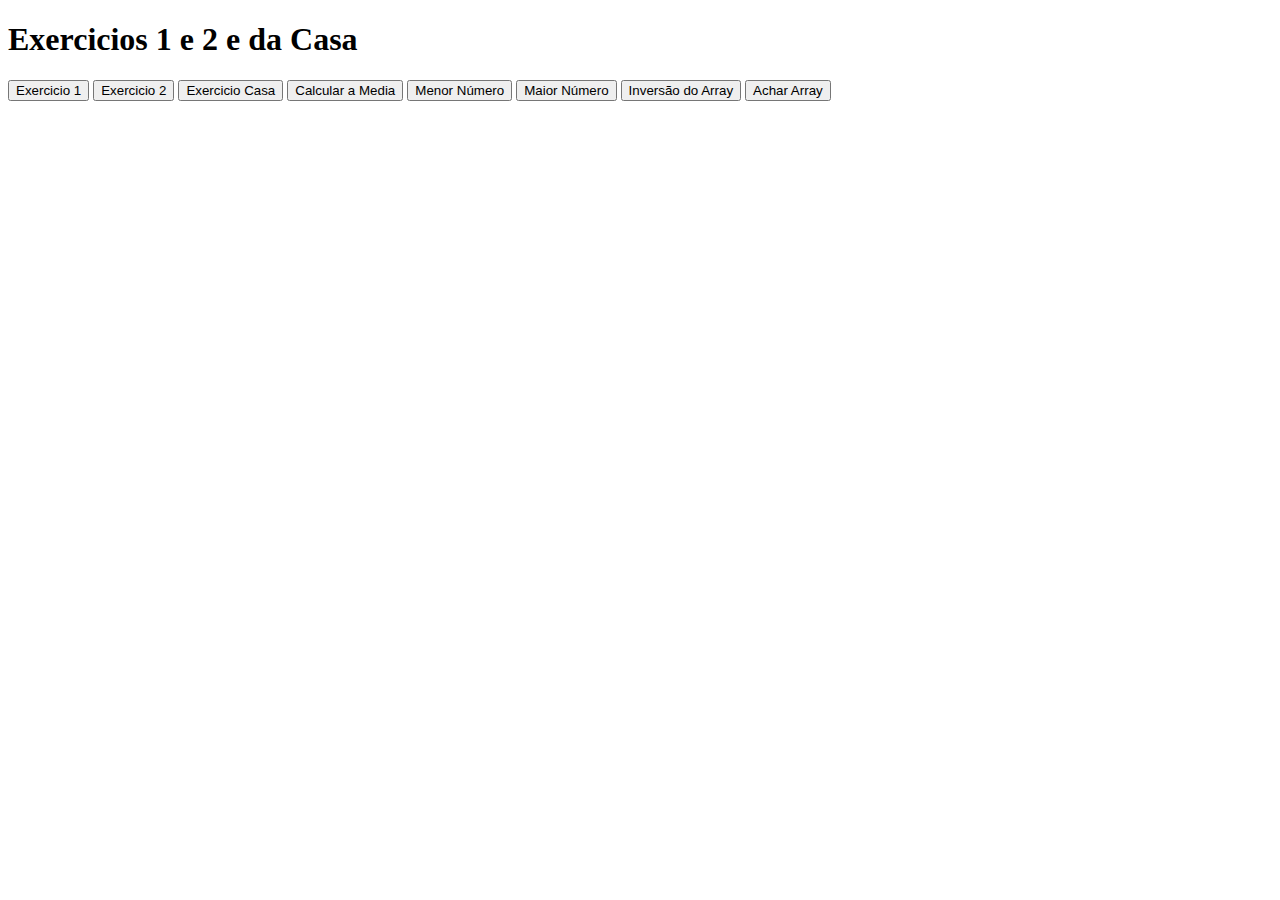
==== index.html @ 30560bf2 "ex e ex casa" ====
<!DOCTYPE html>
<html lang="en">

<head>
    <meta charset="UTF-8">
    <meta http-equiv="X-UA-Compatible" content="IE=edge">
    <meta name="viewport" content="width=device-width, initial-scale=1.0">
    <title>Document</title>
</head>

<body>
    <h1>Exercicios 1 e 2 e da Casa</h1>

    <a href="ex1.html"><button>Exercicio 1</button></a>
    <a href="ex2.html"><button>Exercicio 2</button></a>
    <a href="exPares.html"><button>Exercicio Casa</button></a>
    <a href="exCalcMedia.html"><button>Calcular a Media</button></a>
    <a href="exMenorNumero.html"><button>Menor Número</button></a>
    <a href="exMaiorNumero.html"><button>Maior Número</button></a>
    <a href="inverterArray.html"><button>Inversão do Array</button></a>
    <a href="exAcharArray.html"><button>Achar Array</button></a>

</body>

</html>
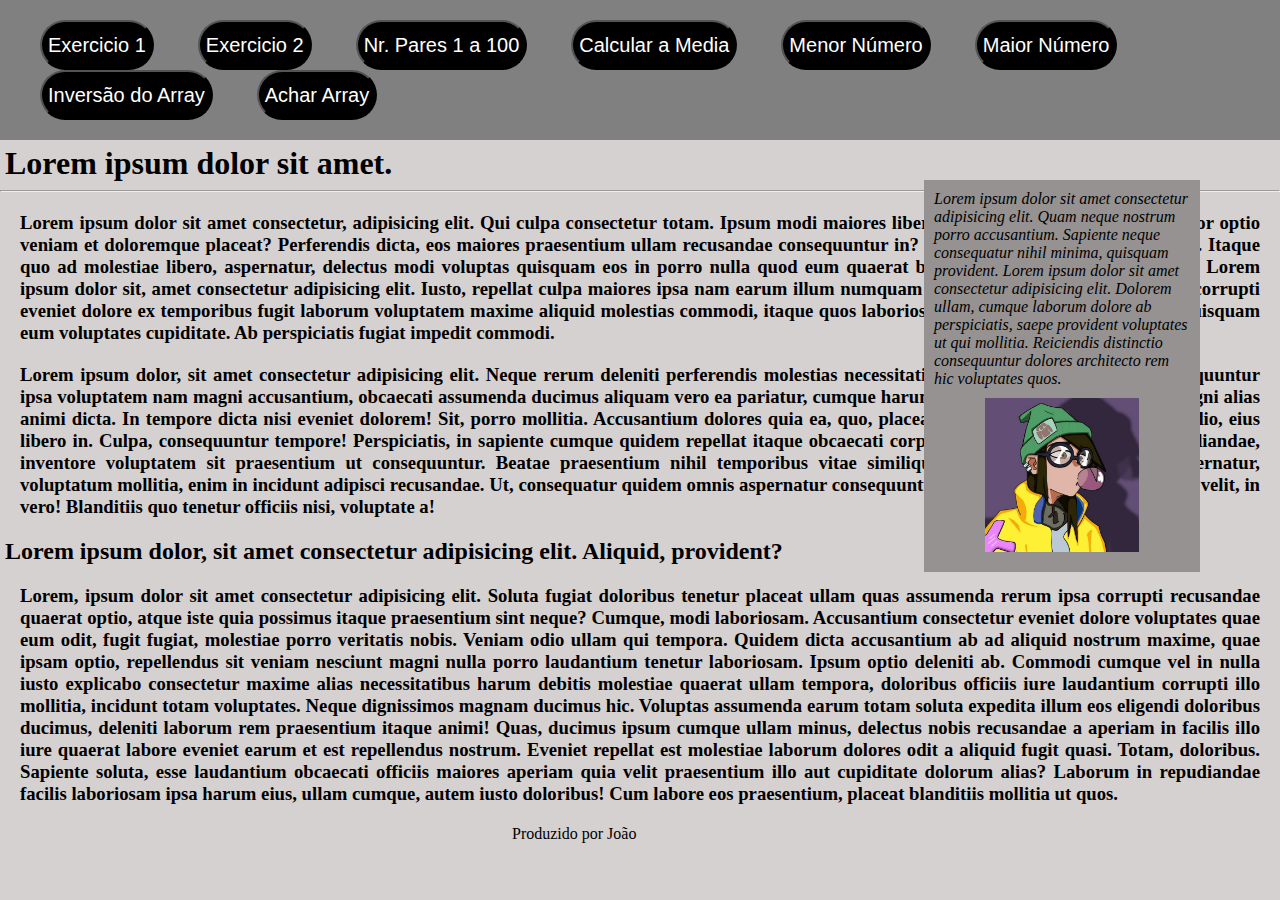
==== commit b473e88a: "estilizando a pagina" ====
--- a/index.html
+++ b/index.html
@@ -5,20 +5,82 @@
     <meta charset="UTF-8">
     <meta http-equiv="X-UA-Compatible" content="IE=edge">
     <meta name="viewport" content="width=device-width, initial-scale=1.0">
-    <title>Document</title>
+    <link rel="stylesheet" href="style.css">
+    <script src="main.js"></script>
+    <title>Página Inicial</title>
 </head>
 
 <body>
-    <h1>Exercicios 1 e 2 e da Casa</h1>
+    <header>
+        <nav id="nav">
+            <a href="ex1.html"><button class="btnNav">Exercicio 1</button></a>
+            <a href="ex2.html"><button class="btnNav">Exercicio 2</button></a>
+            <a href="exPares.html"><button class="btnNav">Nr. Pares 1 a 100</button></a>
+            <a href="exCalcMedia.html"><button class="btnNav">Calcular a Media</button></a>
+            <a href="exMenorNumero.html"><button class="btnNav">Menor Número</button></a>
+            <a href="exMaiorNumero.html"><button class="btnNav">Maior Número</button></a>
+            <a href="inverterArray.html"><button class="btnNav">Inversão do Array</button></a>
+            <a href="exAcharArray.html"><button class="btnNav">Achar Array</button></a>
+        </nav>
+    </header>
 
-    <a href="ex1.html"><button>Exercicio 1</button></a>
-    <a href="ex2.html"><button>Exercicio 2</button></a>
-    <a href="exPares.html"><button>Exercicio Casa</button></a>
-    <a href="exCalcMedia.html"><button>Calcular a Media</button></a>
-    <a href="exMenorNumero.html"><button>Menor Número</button></a>
-    <a href="exMaiorNumero.html"><button>Maior Número</button></a>
-    <a href="inverterArray.html"><button>Inversão do Array</button></a>
-    <a href="exAcharArray.html"><button>Achar Array</button></a>
+    <main>
+        <h1 class="tittle">Lorem ipsum dolor sit amet.</h1>
+        <hr>
+        <h3 class="conteudo">Lorem ipsum dolor sit amet consectetur, adipisicing elit. Qui culpa consectetur totam.
+            Ipsum modi maiores
+            libero tempora enim eveniet, nihil error optio veniam et doloremque placeat? Perferendis dicta, eos maiores
+            praesentium ullam recusandae consequuntur in? Maiores assumenda aliquam alias. Itaque quo ad molestiae
+            libero, aspernatur, delectus modi voluptas quisquam eos in porro nulla quod eum quaerat beatae. Recusandae,
+            mollitia unde. Lorem ipsum dolor sit, amet consectetur adipisicing elit. Iusto, repellat culpa maiores ipsa
+            nam earum illum numquam ex ea fugit voluptates? Deserunt corrupti eveniet dolore ex temporibus fugit laborum
+            voluptatem maxime aliquid molestias commodi, itaque quos laboriosam rem porro corporis deleniti quisquam eum
+            voluptates cupiditate. Ab perspiciatis fugiat impedit commodi. </h3>
+        <h3 class="conteudo">Lorem ipsum dolor, sit amet consectetur adipisicing elit. Neque rerum deleniti perferendis
+            molestias necessitatibus illo perspiciatis debitis consequuntur ipsa voluptatem nam magni accusantium,
+            obcaecati assumenda ducimus aliquam vero ea pariatur, cumque harum. Quis soluta architecto enim magni alias
+            animi dicta. In tempore dicta nisi eveniet dolorem! Sit, porro mollitia. Accusantium dolores quia ea, quo,
+            placeat temporibus nulla repellendus odio, eius libero in. Culpa, consequuntur tempore! Perspiciatis, in
+            sapiente cumque quidem repellat itaque obcaecati corporis, veritatis necessitatibus repudiandae, inventore
+            voluptatem sit praesentium ut consequuntur. Beatae praesentium nihil temporibus vitae similique doloremque
+            quam fugiat aspernatur, voluptatum mollitia, enim in incidunt adipisci recusandae. Ut, consequatur quidem
+            omnis aspernatur consequuntur nihil magni accusantium, culpa velit, in vero! Blanditiis quo tenetur officiis
+            nisi, voluptate a! </h3>
+    </main>
+
+    <article>
+        <h2 class="tittle">Lorem ipsum dolor, sit amet consectetur adipisicing elit. Aliquid, provident?</h2>
+        <h3 class="conteudo">Lorem, ipsum dolor sit amet consectetur adipisicing elit. Soluta fugiat doloribus tenetur
+            placeat ullam quas assumenda rerum ipsa corrupti recusandae quaerat optio, atque iste quia possimus itaque
+            praesentium sint neque? Cumque, modi laboriosam. Accusantium consectetur eveniet dolore voluptates quae eum
+            odit, fugit fugiat, molestiae porro veritatis nobis. Veniam odio ullam qui tempora. Quidem dicta accusantium
+            ab ad aliquid nostrum maxime, quae ipsam optio, repellendus sit veniam nesciunt magni nulla porro laudantium
+            tenetur laboriosam. Ipsum optio deleniti ab. Commodi cumque vel in nulla iusto explicabo consectetur maxime
+            alias necessitatibus harum debitis molestiae quaerat ullam tempora, doloribus officiis iure laudantium
+            corrupti illo mollitia, incidunt totam voluptates. Neque dignissimos magnam ducimus hic. Voluptas assumenda
+            earum totam soluta expedita illum eos eligendi doloribus ducimus, deleniti laborum rem praesentium itaque
+            animi! Quas, ducimus ipsum cumque ullam minus, delectus nobis recusandae a aperiam in facilis illo iure
+            quaerat labore eveniet earum et est repellendus nostrum. Eveniet repellat est molestiae laborum dolores odit
+            a aliquid fugit quasi. Totam, doloribus. Sapiente soluta, esse laudantium obcaecati officiis maiores aperiam
+            quia velit praesentium illo aut cupiditate dolorum alias? Laborum in repudiandae facilis laboriosam ipsa
+            harum eius, ullam cumque, autem iusto doloribus! Cum labore eos praesentium, placeat blanditiis mollitia ut
+            quos.</h3>
+    </article>
+
+    <aside class="propaganda">
+        <span>
+            Lorem ipsum dolor sit amet consectetur adipisicing elit. Quam neque nostrum porro accusantium. Sapiente
+            neque consequatur nihil minima, quisquam provident. Lorem ipsum dolor sit amet consectetur adipisicing elit.
+            Dolorem ullam, cumque laborum dolore ab perspiciatis, saepe provident voluptates ut qui mollitia. Reiciendis
+            distinctio consequuntur dolores architecto rem hic voluptates quos.
+            <img class="killjoy" src="imagens/7dd396dfcb8c5da076164fea8580d4d2.jpg" alt="">
+        </span>
+    </aside>
+
+    <footer class="rodape">
+        <span>Produzido por João</span>
+    </footer>
+
 
 </body>
 
--- a/style.css
+++ b/style.css
@@ -0,0 +1,73 @@
+/* Página principal */
+
+body {
+    margin: 0;
+    padding: 0;
+    background-color: rgb(214, 209, 209);
+}
+
+#nav {
+    width: 100%;
+    display: inline-block;
+    padding: 20px;
+    background-color: rgb(129, 128, 128);
+    margin: 0;
+}
+
+.btnNav {
+    font-size: 20px;
+    margin: 0 20px;
+    background-color: rgb(0, 0, 0);
+    border-radius: 30px;
+    text-shadow: none;
+    height: 50px;
+    font: bold;
+    color: white;
+
+}
+
+.btnNav:hover {
+    font-size: 20px;
+    margin: 0 20px;
+    background-color: rgb(156, 154, 154);
+    border-radius: 30px;
+    text-shadow: none;
+    height: 50px;
+    box-shadow: 0 5px 0 rgb(0, 0, 0);
+}
+
+.tittle {
+    margin: 5px;
+}
+
+.conteudo {
+    margin: 20px;
+    max-width: 150vh;
+    text-align: justify;
+}
+
+.propaganda {
+    width: 20%;
+    font-style: italic;
+    background-color: rgb(150, 146, 146);
+    padding: 10px;
+    position: fixed;
+    right: 80px;
+    top: 180px;
+
+}
+
+.killjoy {
+    width: 60%;
+    margin: auto;
+    display: block;
+    padding: 10px;
+}
+
+.rodape {
+    position: relati;
+    bottom: 0;
+    margin-left: 40%;
+}
+
+/* Exercicio 01 */